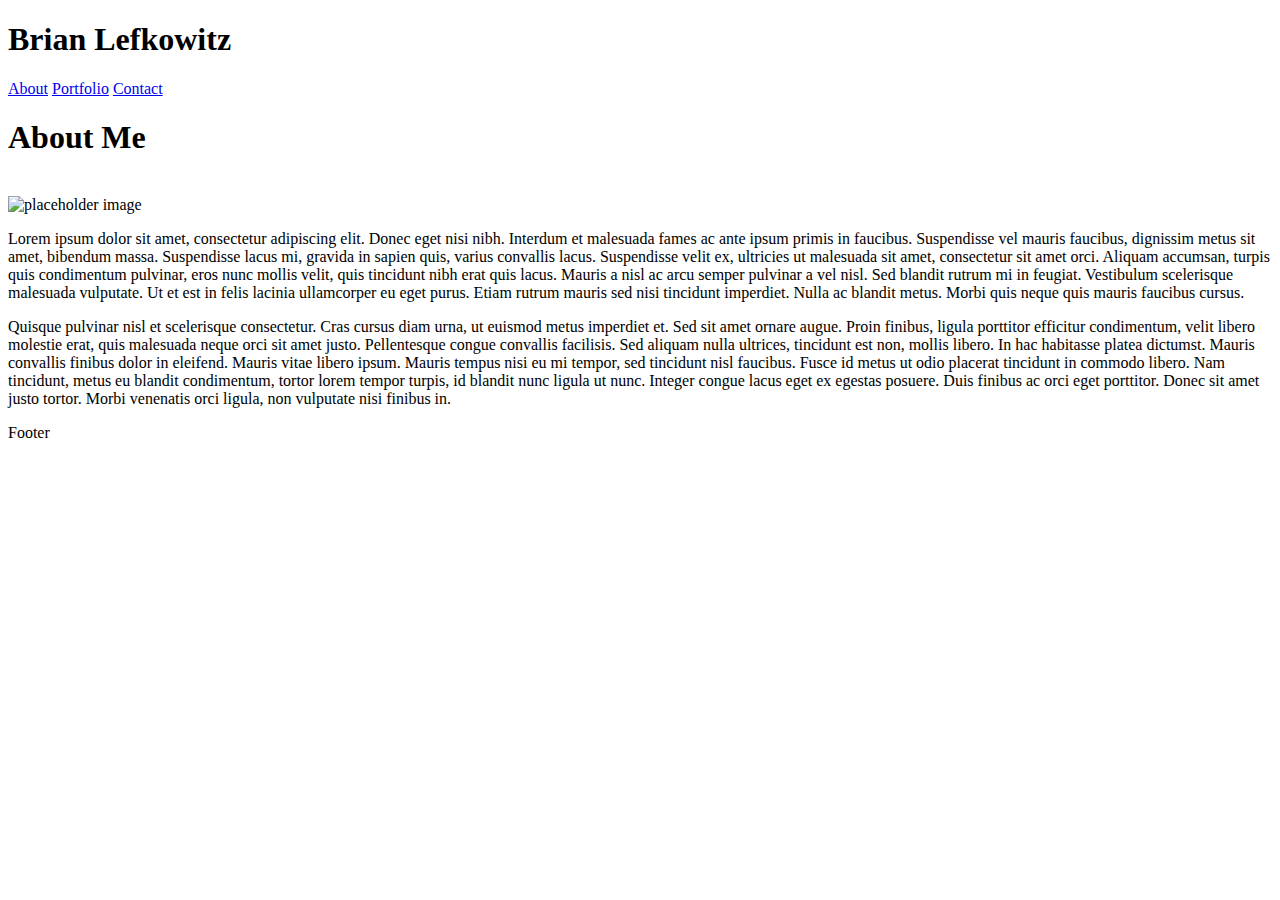
==== index.html @ fe47b85e "html and css" ====
<!DOCTYPE html>

<head>
    <title>About Me</title>
    <link rel="stylesheet" href="assets/css/style.css">
</head>

<body class="body">
    <div class="background">
    <nav class="nav">
        <div class="Name"> 
            <h1>Brian Lefkowitz</h1>
        </div>
        <div class="navigation">
            <a href="index.html">About</a>
            <a href="portfolio.html">Portfolio</a>
            <a href="contact.html">Contact</a>
        </div>
    </nav>
    <section class="section">
        <h1 class="About">About Me</h1>
        <div class="break"></div>
        <br>
        <div class="pic">
            <img src="assets/images/Placeholder_Image_Unit_1_HW.jpeg" alt="placeholder image" width= 200px; height=150px>
        </div>
        <p class="paragraph">Lorem ipsum dolor sit amet, consectetur adipiscing elit. Donec eget nisi nibh. Interdum et malesuada fames ac ante ipsum primis in faucibus. Suspendisse vel mauris faucibus, dignissim metus sit amet, bibendum massa. Suspendisse lacus mi, gravida in sapien quis, varius convallis lacus. Suspendisse velit ex, ultricies ut malesuada sit amet, consectetur sit amet orci. Aliquam accumsan, turpis quis condimentum pulvinar, eros nunc mollis velit, quis tincidunt nibh erat quis lacus. Mauris a nisl ac arcu semper pulvinar a vel nisl. Sed blandit rutrum mi in feugiat. Vestibulum scelerisque malesuada vulputate. Ut et est in felis lacinia ullamcorper eu eget purus. Etiam rutrum mauris sed nisi tincidunt imperdiet. Nulla ac blandit metus. Morbi quis neque quis mauris faucibus cursus.</p>
        <p class="writing">Quisque pulvinar nisl et scelerisque consectetur. Cras cursus diam urna, ut euismod metus imperdiet et. Sed sit amet ornare augue. Proin finibus, ligula porttitor efficitur condimentum, velit libero molestie erat, quis malesuada neque orci sit amet justo. Pellentesque congue convallis facilisis. Sed aliquam nulla ultrices, tincidunt est non, mollis libero. In hac habitasse platea dictumst. Mauris convallis finibus dolor in eleifend. Mauris vitae libero ipsum. Mauris tempus nisi eu mi tempor, sed tincidunt nisl faucibus. Fusce id metus ut odio placerat tincidunt in commodo libero. Nam tincidunt, metus eu blandit condimentum, tortor lorem tempor turpis, id blandit nunc ligula ut nunc. Integer congue lacus eget ex egestas posuere. Duis finibus ac orci eget porttitor. Donec sit amet justo tortor. Morbi venenatis orci ligula, non vulputate nisi finibus in.</p>
    </section>
    <footer class="footer">Footer</footer>
    </div>
</body>
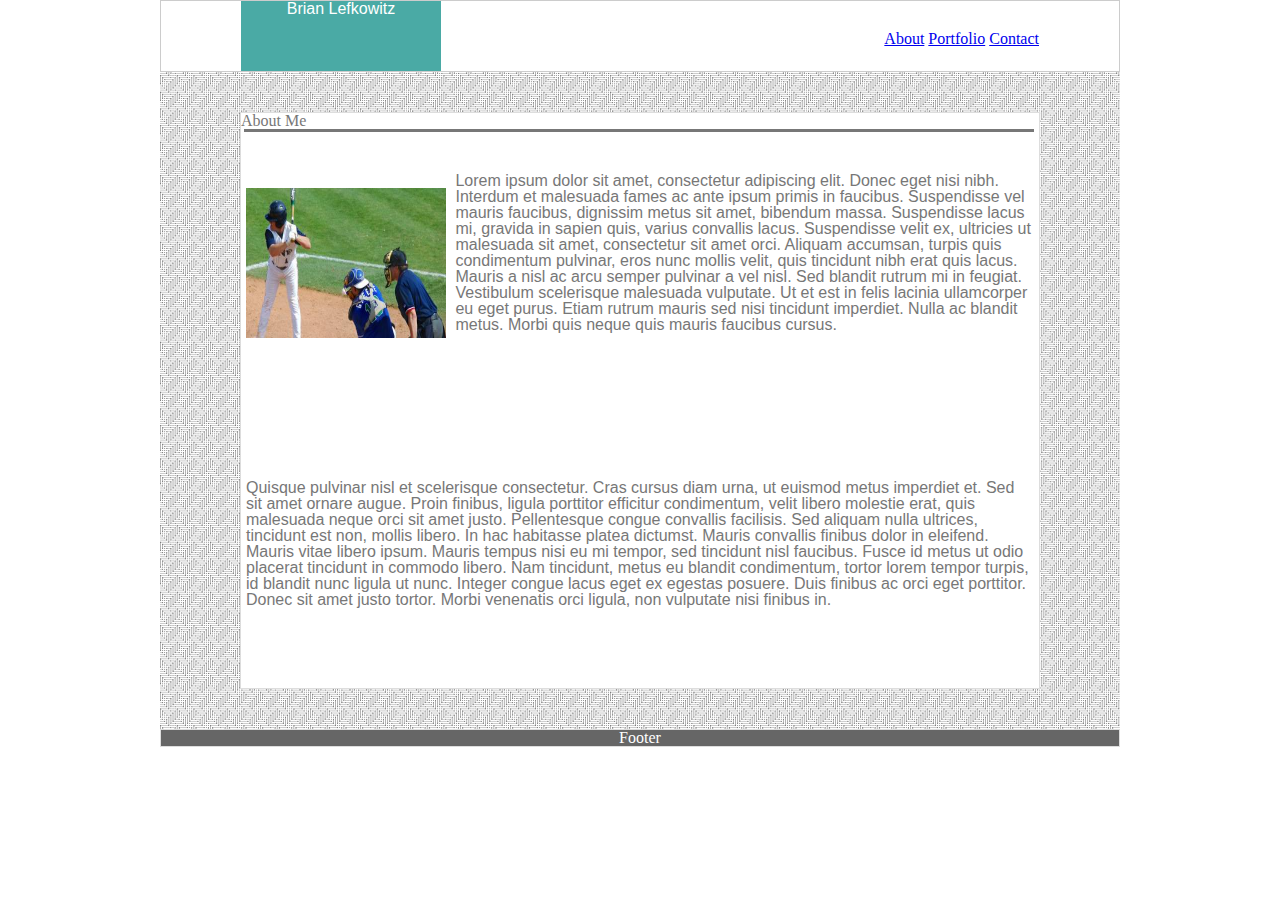
==== commit cb2c14c6: "working on media" ====
--- a/index.html
+++ b/index.html
@@ -2,6 +2,7 @@
 
 <head>
     <title>About Me</title>
+    <link rel="stylesheet" type="text/css" href="assets/css/reset.css">
     <link rel="stylesheet" href="assets/css/style.css">
 </head>
 
--- a/assets/css/style.css
+++ b/assets/css/style.css
@@ -0,0 +1,168 @@
+.body {
+    width: 960px;
+    margin: 0 auto;
+}
+
+
+.nav {
+    background: #ffffff;
+    border: 1px solid #cccccc;
+    padding: 30px;
+    width: 898px;
+    height: 10px;
+    position: relative;
+}
+
+.Name{
+    Position: absolute;
+    background: #4aaaa5;
+    width: 200px;
+    height: 70px;
+    top: 0px;
+    left: 80px;
+    text-align: center;
+    color: white;
+    font-family: 'Trebuchet MS', 'Lucida Sans Unicode', 'Lucida Grande', 'Lucida Sans', Arial, sans-serif;
+}
+
+.navigation{
+    color: #777;
+    height: 35px;
+    position: absolute;
+    top: 30px;
+    right: 80px;
+}
+
+.background {
+    background: url(../../assets/images/crossline-lines.png);
+    width: 960px;
+}
+
+.section {
+    background: #ffffff;
+    border: 1px solid #dddddd;
+    margin: 40px 80px 40px 80px;
+    height: 575px;
+    position: relative;
+    color: #777777;
+}
+
+.break {
+    width: 790px;
+    background: #777;
+    height: 3px;
+    margin-left: 3px;
+    margin-right: 3px;
+}
+
+.about {
+    font-family: Georgia, 'Times New Roman', Times, serif;
+    color: #777777;
+}
+
+.pic {
+    position: absolute;
+    width: 25%;
+    top: 75px;
+    left: 0;
+    margin-left: 5px;
+}
+
+.paragraph {
+    font-family: Arial, Helvetica, sans-serif;
+    width: 72.5%;
+    position: absolute;
+    right: 0;
+    top: 60px;
+    color: #777777;
+    margin-right: 5px;
+}
+
+.writing {
+    font-family: Arial, Helvetica, sans-serif;
+    position: absolute;
+    bottom: 80px;
+    color: #777777;
+    margin-left: 5px;
+    margin-right: 5px;
+}
+
+.footer {
+    background: #666666;
+    color: white;
+    text-align: center;
+    border: 1px solid #dddddd;
+    width: 960x;
+}
+
+.form{
+    padding-left: 10px;
+}
+
+.pictures{
+    position: relative;
+}
+
+.hangman {
+    position: absolute;
+    margin: 10px 10px 10px 10px;
+    top:65px;
+    left:0;
+}
+
+.rpg {
+    position: absolute;
+    margin: 10px 10px 10px 10px;
+    top: 65px;
+    left: 250px;
+}
+
+.trivia {
+    position: absolute;
+    margin: 10px 10px 10px 10px;
+    top: 225px;
+    left: 0;
+}
+
+.rutgers {
+    position: absolute;
+    margin: 10px 10px 10px 10px;
+    top: 225px;
+    left: 250px;
+}
+
+.rockpaper{
+    position: absolute;
+    margin: 10px 10px 10px 10px;
+    top: 385px;
+    left: 0;
+}
+
+h4{
+    position: absolute;
+    bottom: 0px;
+    color: greenyellow;
+    text-align: center;
+    background: gray;
+    width: 200px;
+    font-size: 20px;
+}
+
+@media screen and (max-width: 980px) {
+    body{
+        width: 98%;
+
+    }
+}
+
+@media screen and (max-width: 768px) {
+    body{
+        width: 98%;
+    }
+}
+
+@media screen and (max-width: 640px) {
+    body{
+        width: 98%;
+    }
+}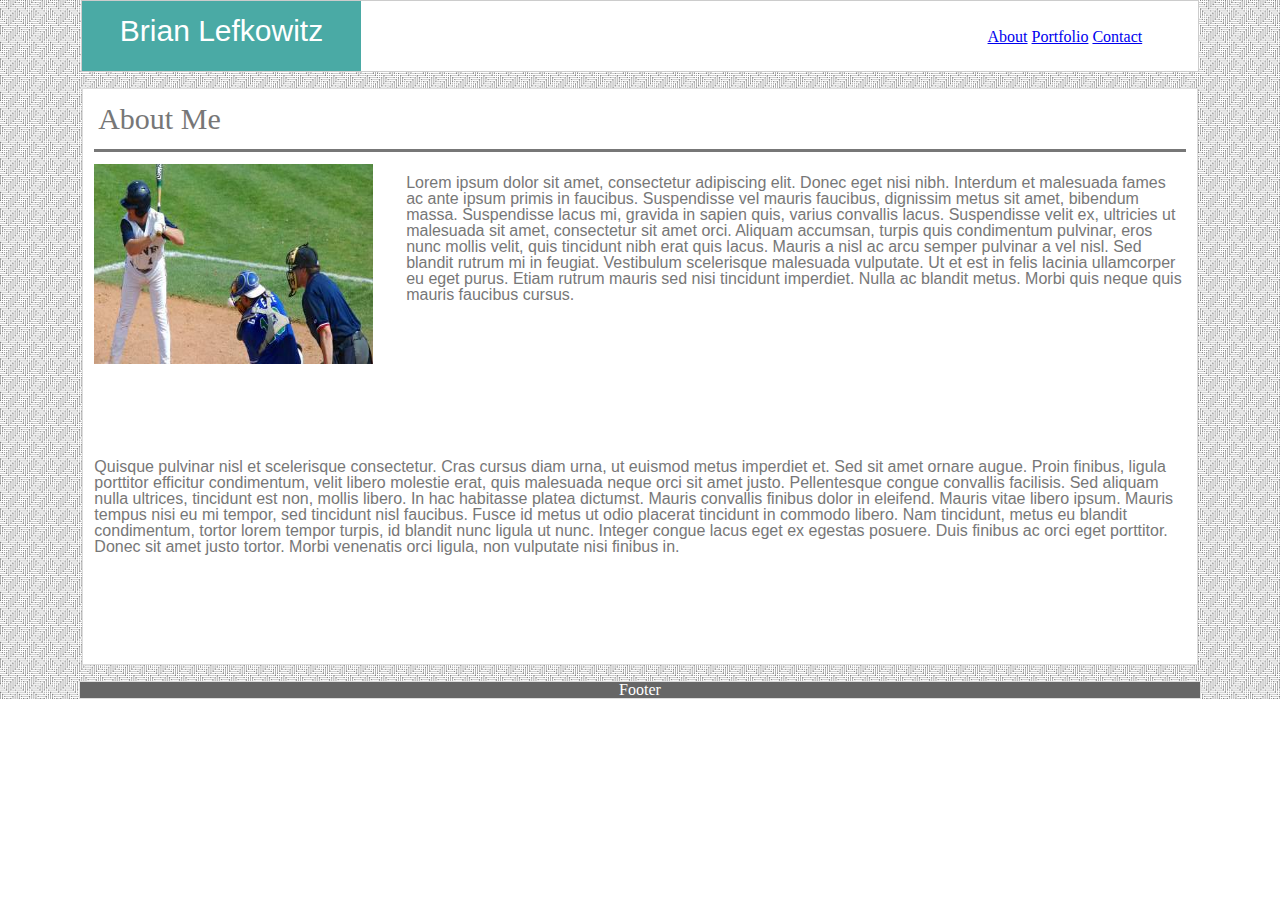
==== commit 03ca464e: "finished homework" ====
--- a/index.html
+++ b/index.html
@@ -18,16 +18,18 @@
             <a href="contact.html">Contact</a>
         </div>
     </nav>
+    <br>
     <section class="section">
         <h1 class="About">About Me</h1>
         <div class="break"></div>
         <br>
         <div class="pic">
-            <img src="assets/images/Placeholder_Image_Unit_1_HW.jpeg" alt="placeholder image" width= 200px; height=150px>
+            <img src="assets/images/Placeholder_Image_Unit_1_HW.jpeg" alt="placeholder image" width= 100%; height=200px>
         </div>
         <p class="paragraph">Lorem ipsum dolor sit amet, consectetur adipiscing elit. Donec eget nisi nibh. Interdum et malesuada fames ac ante ipsum primis in faucibus. Suspendisse vel mauris faucibus, dignissim metus sit amet, bibendum massa. Suspendisse lacus mi, gravida in sapien quis, varius convallis lacus. Suspendisse velit ex, ultricies ut malesuada sit amet, consectetur sit amet orci. Aliquam accumsan, turpis quis condimentum pulvinar, eros nunc mollis velit, quis tincidunt nibh erat quis lacus. Mauris a nisl ac arcu semper pulvinar a vel nisl. Sed blandit rutrum mi in feugiat. Vestibulum scelerisque malesuada vulputate. Ut et est in felis lacinia ullamcorper eu eget purus. Etiam rutrum mauris sed nisi tincidunt imperdiet. Nulla ac blandit metus. Morbi quis neque quis mauris faucibus cursus.</p>
         <p class="writing">Quisque pulvinar nisl et scelerisque consectetur. Cras cursus diam urna, ut euismod metus imperdiet et. Sed sit amet ornare augue. Proin finibus, ligula porttitor efficitur condimentum, velit libero molestie erat, quis malesuada neque orci sit amet justo. Pellentesque congue convallis facilisis. Sed aliquam nulla ultrices, tincidunt est non, mollis libero. In hac habitasse platea dictumst. Mauris convallis finibus dolor in eleifend. Mauris vitae libero ipsum. Mauris tempus nisi eu mi tempor, sed tincidunt nisl faucibus. Fusce id metus ut odio placerat tincidunt in commodo libero. Nam tincidunt, metus eu blandit condimentum, tortor lorem tempor turpis, id blandit nunc ligula ut nunc. Integer congue lacus eget ex egestas posuere. Duis finibus ac orci eget porttitor. Donec sit amet justo tortor. Morbi venenatis orci ligula, non vulputate nisi finibus in.</p>
     </section>
+    <br>
     <footer class="footer">Footer</footer>
     </div>
 </body>
--- a/assets/css/style.css
+++ b/assets/css/style.css
@@ -1,5 +1,5 @@
 .body {
-    width: 960px;
+    width: 100%;
     margin: 0 auto;
 }
 
@@ -8,56 +8,65 @@
     background: #ffffff;
     border: 1px solid #cccccc;
     padding: 30px;
-    width: 898px;
+    width: 82.5%;
     height: 10px;
     position: relative;
+    margin: 0 auto;
 }
 
 .Name{
     Position: absolute;
     background: #4aaaa5;
-    width: 200px;
+    width: 25%;
     height: 70px;
     top: 0px;
-    left: 80px;
+    left: 0px;
     text-align: center;
     color: white;
+    font-size: 30px;
     font-family: 'Trebuchet MS', 'Lucida Sans Unicode', 'Lucida Grande', 'Lucida Sans', Arial, sans-serif;
+}
+
+h1{
+    padding: 15px;
+    font-size: 30px;
 }
 
 .navigation{
     color: #777;
     height: 35px;
     position: absolute;
-    top: 30px;
-    right: 80px;
+    top: 40%;
+    right: 5%;
 }
 
 .background {
     background: url(../../assets/images/crossline-lines.png);
-    width: 960px;
+    width: 100%;
 }
 
 .section {
     background: #ffffff;
     border: 1px solid #dddddd;
-    margin: 40px 80px 40px 80px;
+    margin: 0 auto;
     height: 575px;
     position: relative;
     color: #777777;
+    width: 87%;
 }
 
 .break {
-    width: 790px;
+    width: 98%;
     background: #777;
     height: 3px;
-    margin-left: 3px;
-    margin-right: 3px;
+    margin-left: 1%;
+    margin-right: 1%;
 }
 
 .about {
     font-family: Georgia, 'Times New Roman', Times, serif;
     color: #777777;
+    font-size: 30px;
 }
 
 .pic {
@@ -65,26 +74,26 @@
     width: 25%;
     top: 75px;
     left: 0;
-    margin-left: 5px;
+    margin-left: 1%;
 }
 
 .paragraph {
     font-family: Arial, Helvetica, sans-serif;
-    width: 72.5%;
+    width: 70%;
     position: absolute;
     right: 0;
-    top: 60px;
+    top: 15%;
     color: #777777;
-    margin-right: 5px;
+    margin-right: 1%;
 }
 
 .writing {
     font-family: Arial, Helvetica, sans-serif;
     position: absolute;
-    bottom: 80px;
+    bottom: 19%;
     color: #777777;
-    margin-left: 5px;
-    margin-right: 5px;
+    margin-left: 1%;
+    margin-right: 1%;
 }
 
 .footer {
@@ -92,7 +101,8 @@
     color: white;
     text-align: center;
     border: 1px solid #dddddd;
-    width: 960x;
+    width: 87.5%;
+    margin: 0 auto;
 }
 
 .form{
@@ -106,35 +116,35 @@
 .hangman {
     position: absolute;
     margin: 10px 10px 10px 10px;
-    top:65px;
+    top:12%;
     left:0;
 }
 
 .rpg {
     position: absolute;
     margin: 10px 10px 10px 10px;
-    top: 65px;
-    left: 250px;
+    top: 12%;
+    left: 25%;
 }
 
 .trivia {
     position: absolute;
     margin: 10px 10px 10px 10px;
-    top: 225px;
+    top: 41%;
     left: 0;
 }
 
 .rutgers {
     position: absolute;
     margin: 10px 10px 10px 10px;
-    top: 225px;
-    left: 250px;
+    top: 41%;
+    left: 25%;
 }
 
 .rockpaper{
     position: absolute;
     margin: 10px 10px 10px 10px;
-    top: 385px;
+    top: 71%;
     left: 0;
 }
 
@@ -144,25 +154,216 @@
     color: greenyellow;
     text-align: center;
     background: gray;
-    width: 200px;
+    width: 50%;
     font-size: 20px;
 }
 
 @media screen and (max-width: 980px) {
-    body{
+    .nav {
+        width: 81.5%;
+    }
+    .section{
+        width: 87.5%;
+    }
+    
+    .pic{
+        width: 25%;
+    }
+
+    .pictures{
+        position: relative;
+    }
+    
+    .hangman {
+        position: absolute;
+        margin: 10px 10px 10px 10px;
+        top:12%;
+        left:0;
+        width: 75%
+    }
+    
+    .rpg {
+        position: absolute;
+        margin: 10px 10px 10px 10px;
+        top: 12%;
+        left: 60%;
+        width: 75%
+    }
+    
+    .trivia {
+        position: absolute;
+        margin: 10px 10px 10px 10px;
+        top: 42%;
+        left: 0;
+        width: 75%
+    }
+    
+    .rutgers {
+        position: absolute;
+        margin: 10px 10px 10px 10px;
+        top: 42%;
+        left: 60%;
+        width: 75%
+    }
+    
+    .rockpaper{
+        position: absolute;
+        margin: 10px 10px 10px 10px;
+        top: 72%;
+        left: 0;
+        width: 75%
+    }
+}
+
+@media screen and (max-width: 768px) {
+    .nav{
+        width: 80%;
+    }
+
+    h1{
+        font-size: 24px;
+    }
+
+    .section{
+        width: 90%;
+        height: 900px;
+    }
+
+    .pic{
+        width: 25%;
+    }
+
+    .paragraph{
+        position: absolute;
+        top: 10%;
+        width: 72%;
+        margin-right: 1%;
+    }
+    .writing{
+        position: absolute;
+        bottom: 45%;
+        width: 100%;
+        margin-right: -1%;
+    }
+
+    .pictures{
+        position: relative;
+    }
+    
+    .hangman {
+        position: absolute;
+        margin: 10px 10px 10px 10px;
+        top:6%;
+        left:0;
+        width: 75%
+    }
+    
+    .rpg {
+        position: absolute;
+        margin: 10px 10px 10px 10px;
+        top: 6%;
+        left: 40%;
+        width: 75%
+    }
+    
+    .trivia {
+        position: absolute;
+        margin: 10px 10px 10px 10px;
+        top: 24%;
+        left: 0;
+        width: 75%
+    }
+    
+    .rutgers {
+        position: absolute;
+        margin: 10px 10px 10px 10px;
+        top: 24%;
+        left: 40%;
+        width: 75%
+    }
+    
+    .rockpaper{
+        position: absolute;
+        margin: 10px 10px 10px 10px;
+        top: 42%;
+        left: 0;
+        width: 75%
+    }
+}
+
+
+@media screen and (max-width: 640px) {
+    .nav{
+        width: 75%;
+    }
+
+    h1{
+        font-size: 16px;
+    }
+
+    .section{
+        width: 90%;
+        height: 960px;
+    }
+
+    .pic{
         width: 98%;
-
-    }
-}
-
-@media screen and (max-width: 768px) {
-    body{
-        width: 98%;
-    }
-}
-
-@media screen and (max-width: 640px) {
-    body{
-        width: 98%;
+    }
+
+    .paragraph{
+        position: absolute;
+        top: 30%;
+        width: 100%;
+        margin-right: -1%;
+    }
+    .writing{
+        position: absolute;
+        bottom: 5%;
+        width: 100%;
+        margin-right: -1%;
+    }
+
+    .pictures{
+        position: relative;
+    }
+    
+    .hangman {
+        position: absolute;
+        margin: 10px 10px 10px 10px;
+        top:6%;
+        left:0;
+        width: 100%
+    }
+    
+    .rpg {
+        position: absolute;
+        margin: 10px 10px 10px 10px;
+        top: 24%;
+        left: 0;
+        width: 100%
+    }
+    
+    .trivia {
+        position: absolute;
+        margin: 10px 10px 10px 10px;
+        top: 42%;
+        left: 0;
+        width: 100%
+    }
+    
+    .rutgers {
+        position: absolute;
+        margin: 10px 10px 10px 10px;
+        top: 60%;
+        left: 0;
+        width: 100%
+    }
+    
+    .rockpaper{
+        position: absolute;
+        margin: 10px 10px 10px 10px;
+        top: 78%;
+        left: 0;
+        width: 100%
     }
 }